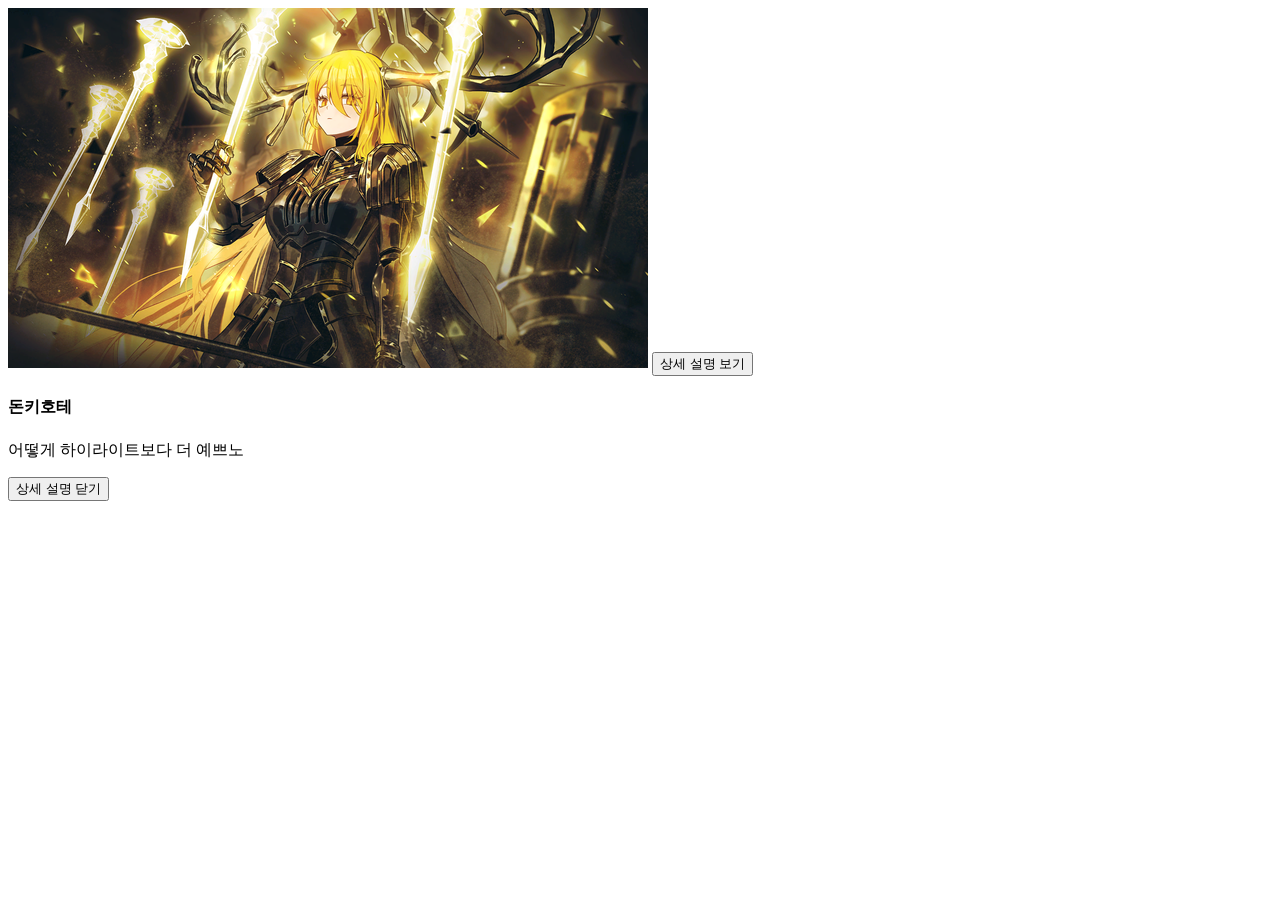
==== homepage/index.html @ 5f30ef78 "index homepage file" ====
<html lang="ko">
<head>
    <meta charset="UTF-8">
    <meta name="viewport" content="width=device-width, initial-scale=1.0">
    <meta http-equiv="X-UA-Compatible" content="ie=edge">
    <title>자바스크립트 이벤트</title>

</head>
<body>
    <div id="item">
        <img src="Don.png" alt="">
        <button class="over" id="open" onclick="showDetail()">상세 설명 보기</button>
        <div id="desc" class="detail">
            <h4>돈키호테</h4>
            <p>어떻게 하이라이트보다 더 예쁘노</p>
            <button id="close" onclick="hideDetail()">상세 설명 닫기</button>
        </div>
    </div>

    <script src="JS/9rd.js"></script>
</body>
</html>
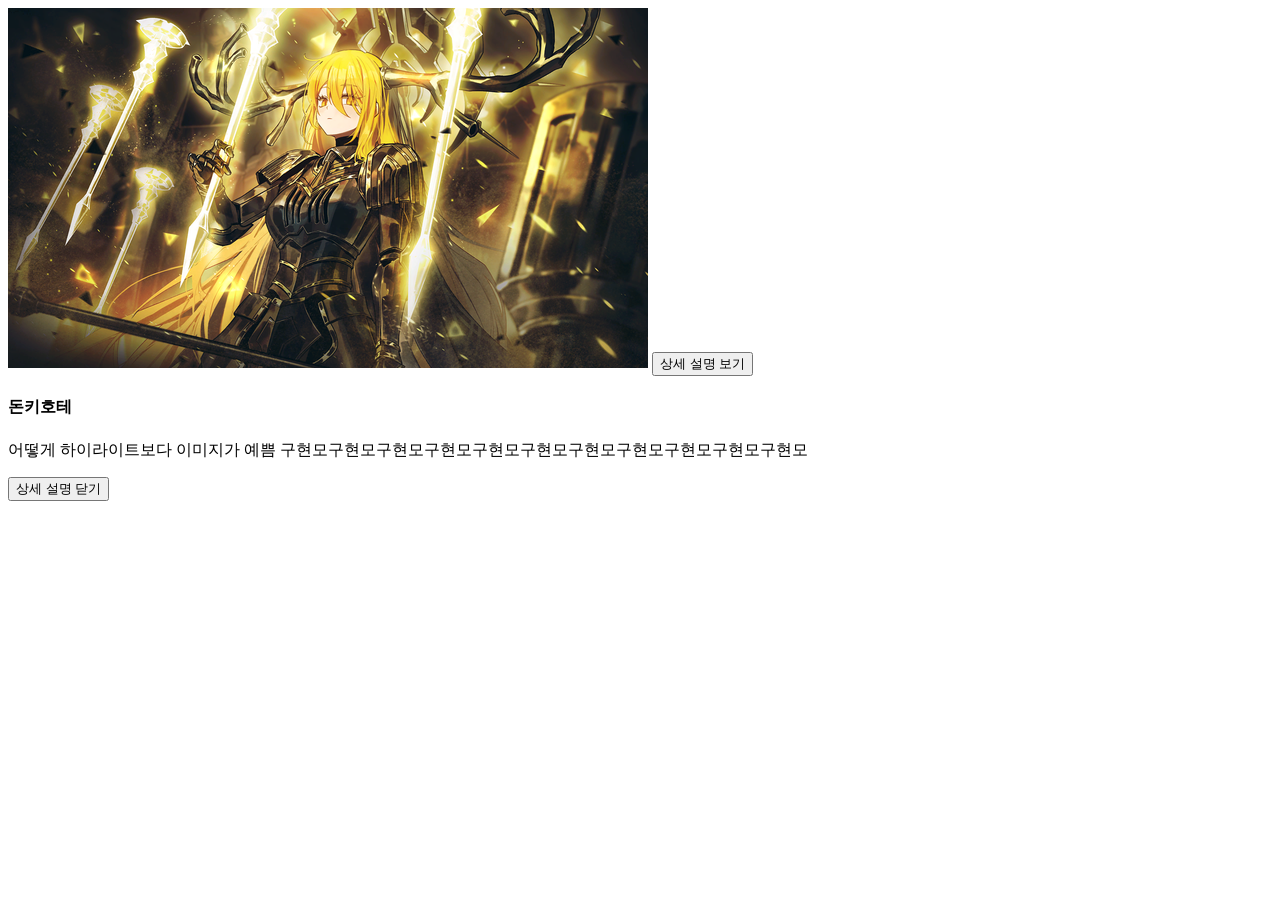
==== commit 7c1a3ce7: "Change title and update content in index.html Updated the title and modified the description text." ====
--- a/homepage/index.html
+++ b/homepage/index.html
@@ -3,7 +3,7 @@
     <meta charset="UTF-8">
     <meta name="viewport" content="width=device-width, initial-scale=1.0">
     <meta http-equiv="X-UA-Compatible" content="ie=edge">
-    <title>자바스크립트 이벤트</title>
+    <title>10월 27</title>
 
 </head>
 <body>
@@ -12,11 +12,11 @@
         <button class="over" id="open" onclick="showDetail()">상세 설명 보기</button>
         <div id="desc" class="detail">
             <h4>돈키호테</h4>
-            <p>어떻게 하이라이트보다 더 예쁘노</p>
+            <p>어떻게 하이라이트보다 이미지가 예쁨 구현모구현모구현모구현모구현모구현모구현모구현모구현모구현모구현모</p>
             <button id="close" onclick="hideDetail()">상세 설명 닫기</button>
         </div>
     </div>
 
     <script src="JS/9rd.js"></script>
 </body>
-</html>+</html>
